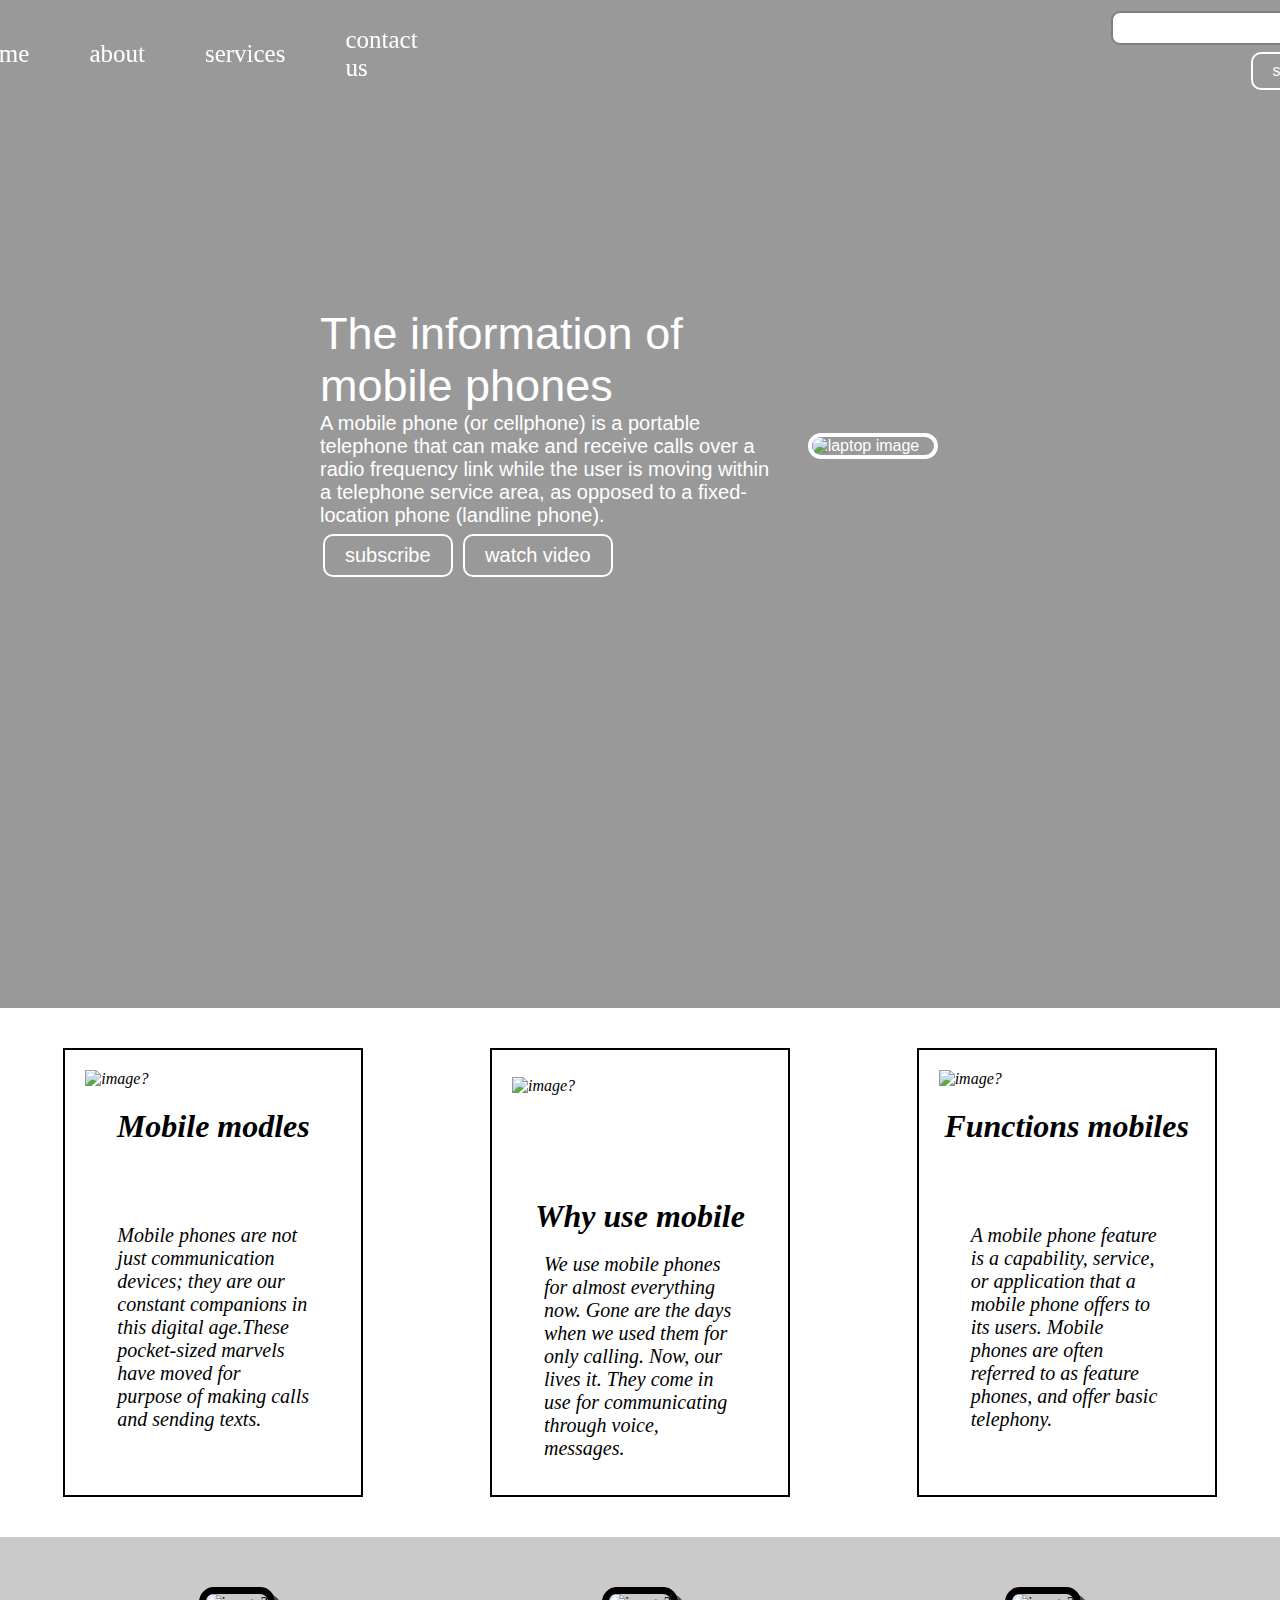
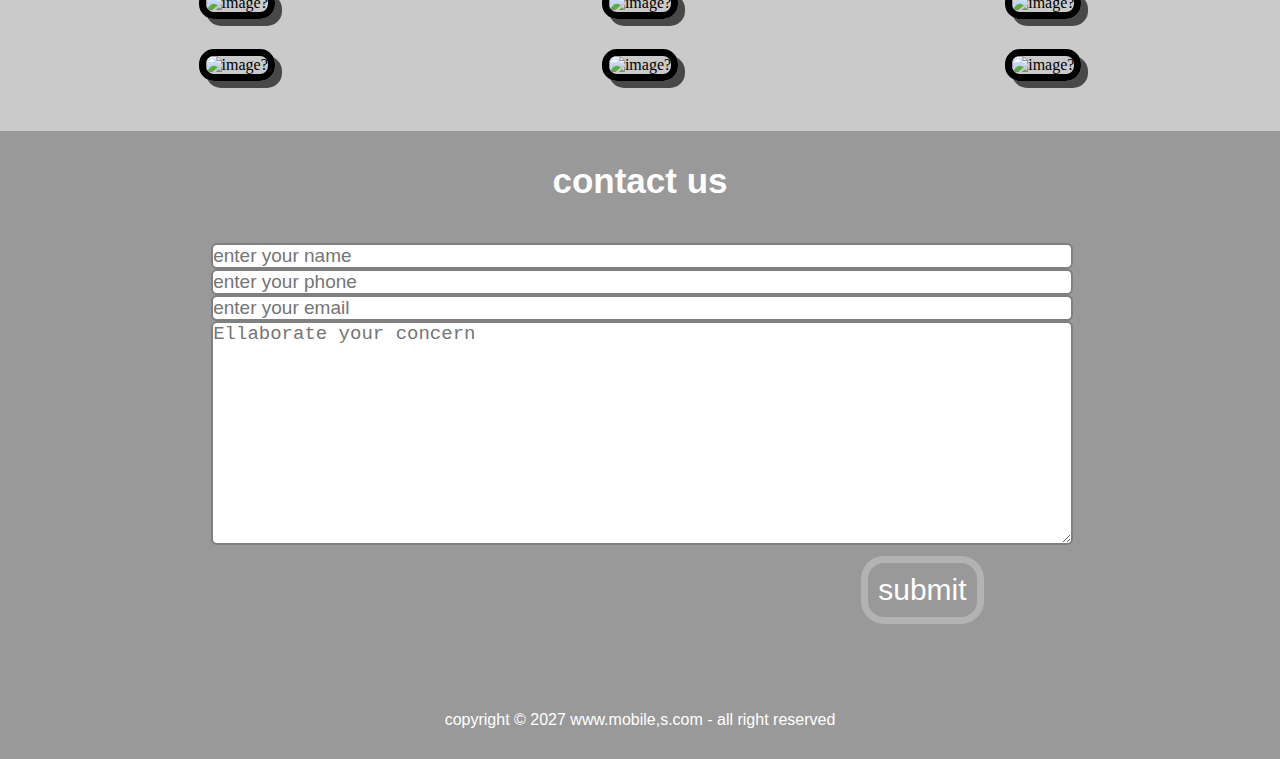
==== index.html @ 9f176a55 "Add files via upload" ====
<!DOCTYPE html>
<html lang="en">

<head>
    <meta charset="UTF-8">
    <meta name="viewport" content="width=device-width, initial-scale=1.0">
    <title>mobiles,phones</title>
    <link rel="stylesheet" href="style.css">
</head>

<body>
    <nav class="navbar background">
        <ul class="nav-list">
            <div class="logo"><img src="img/image1.jpg" alt="logo"></div>
            <li><a href="#home">home</a></li>
            <li><a href="#about">about</a></li>
            <li><a href="#services">services</a></li>
            <li><a href="#contact">contact us</a></li>
        </ul>
        <div class="right-nav">
            <input type="text" name="search" id="search">
            <button class="btn btn-sm">search</button>
        </div>
    </nav>
    <section class="background firstsection" id="home">
        <div class="box-main">
            <div class="firsthalf">
                <p class="text-big">The information of mobile phones </p>
                <p class="text-small">A mobile phone (or cellphone) is a portable telephone that can make and receive
                    calls over a radio frequency link while the user is moving within a telephone service area, as
                    opposed to a fixed-location phone (landline phone).</p>
                <div class="buttons">
                    <button class="btn">subscribe</button>
                    <button class="btn">watch video</button>
                </div>
            </div>
            <div class="secondhalf">
                <img src="img/image2.jpeg" alt="laptop image">
            </div>
        </div>
    </section>

    <div class="container" id="about">
        <div class="box box1">
            <img src="img/image4.jpeg" alt="image?">
            <h1>Mobile modles</h1>
            <p>Mobile phones are not just communication devices; they are our constant companions in this digital
                age.These pocket-sized marvels have moved for purpose of making calls and sending texts.</p>
        </div>

        <div class="box box2">
            <img src="img/image5.jpg" alt="image?">
            <h1>Why use mobile</h1>
            <p>We use mobile phones for almost everything now. Gone are the days when we used them for only calling.
                Now, our lives it. They come in use for communicating through voice, messages. </p>
        </div>
        <div class="box box3">
            <img src="img/image6.jpg" alt="image?">
            <h1>Functions mobiles</h1>
            <p>A mobile phone feature is a capability, service, or application that a mobile phone offers to its users.
                Mobile phones are often referred to as feature phones, and offer basic telephony.</p>
        </div>
    </div>
    <div class="gcontainer" id="services">
        <div><img class="image1" src="img/mobile1.jpeg" alt="image?"></div>
        <div><img class="image1" src="img/mobile2.jpeg" alt="image?"></div>
        <div><img class="image1" src="img/mobile3.jpeg" alt="image?"></div>
        <div><img class="image1" src="img/mobile4.jpeg" alt="image?"></div>
        <div><img class="image1" src="img/mobile5.jpeg" alt="image?"></div>
        <div><img class="image1" src="img/mobile6.jpeg" alt="image?"></div>
    </div>
    <section class="contact background1" id="contact">
        <h1 class="text-center">contact us</h1>
        <div class="form">
            <input class="form-input" type="text" name="name" id="name" placeholder="enter your name">
            <input class="form-input" type="text" name="phone" id="phone" placeholder="enter your phone">
            <input class="form-input" type="text" name="email" id="email" placeholder="enter your email">
            <textarea class="form-input" name="text" id="text" cols="30" rows="10"
                placeholder="Ellaborate your concern"></textarea>
            <button class="btn btn-sm btn-dark">submit</button>
        </div>
    </section>
    <footer class="background">
        <p class="text-footer">
            copyright &copy; 2027 www.mobile,s.com - all right reserved
        </p>
    </footer>
</body>

</html>
---- style.css ----
* {
    margin: 0;
    padding: 0;
}

html {
    scroll-behavior: smooth;
}

.logo {
    width: 20%;
    display: flex;
    justify-content: center;
    align-items: center;
}

.logo img {
    width: 50%;
    display: flex;
    align-items: center;
    border: 2px solid black;
    border-radius: 50px;
}

.navbar {
    display: flex;
    justify-content: center;
    align-items: center;
    position: sticky;
    top: 0%;
    cursor: pointer;
}

.nav-list {
    width: 70%;
    display: flex;
    align-items: center;
    list-style: none;
    margin-right: 50%;
}

.nav-list li {
    list-style: none;
    padding: 26px 30px;
    font-size: 25px;
}

.nav-list a {
    text-decoration: none;
    color: white;
}

.nav-list a:hover {
    color: gray;
}

.right-nav {
    padding: 0px 23px;
    width: 30%;
    text-align: right;
}

#search {
    padding: 5px;
    font-size: 17px;
    border: 2px solid gray;
    border-radius: 9px;
}

.background {
    background: rgba(0, 0, 0, 0.4) url(../img/image3.webp);
    background-size: cover;
    background-blend-mode: darken;
}

.firstsection {
    height: 100vh;
}

.box-main {
    height: 75%;
    display: flex;
    justify-content: center;
    align-items: center;
    color: white;
    font-family: Arial, Helvetica, sans-serif;
    max-width: 50%;
    margin: auto;
}

.firsthalf {
    width: 80%;
    display: flex;
    flex-direction: column;
    justify-content: center;
}

.secondhalf {
    width: 30%;
}

.secondhalf img {
    width: 70%;
    border: 4px solid white;
    border-radius: 150px;
    display: block;
    margin: auto;
}

.text-big {
    font-size: 45px;
}

.text-small {
    font-size: 20px;
}

.btn {
    padding: 8px 20px;
    margin: 7px 3px;
    border: 2px solid white;
    border-radius: 10px;
    background: none;
    color: white;
    cursor: pointer;
    font-size: 20px;
}

.btn-sm {
    padding: 6 10px;
    vertical-align: middle;
    font-size: 16px;
}

.btn-dark {
    border: 7px solid rgb(179, 179, 179);
    color: rgb(255, 255, 255);
    border-radius: 23px;
    align-items: center;
    display: flex;
    margin-left: 650px;
    padding: 10px;
    font-size: 30px;
}

.container {
    display: flex;
    justify-content: space-around;
    box-shadow: inset rgb(96, 96, 234);
}

.box {
    font-style: italic;
    font-weight: 2rem;
    box-shadow: inset black;

}

.box1 {
    border: 2px solid black;
    justify-content: center;
    display: flex;
    width: 20%;
    flex-direction: column;
    padding: 20px;
    margin: 40px;
    height: 45vh;
}

.box1 h1 {
    height: 8vh;
    text-align: center;
    padding-top: 20px;
}

.box1 p {
    width: 75%;
    justify-content: center;
    display: flex;
    align-content: center;
    margin: auto;
    padding: 15px;
    font-size: 20px;
}

.box1 img {
    width: 100%;
}

.box2 {
    border: 2px solid black;
    justify-content: center;
    display: flex;
    width: 20%;
    flex-direction: column;
    padding: 20px;
    margin: 40px;
    height: 45vh;
}

.box2 h1 {
    height: 8vh;
    text-align: center;
    padding-top: 20px;
}

.box2 p {
    width: 75%;
    justify-content: center;
    display: flex;
    align-content: center;
    margin: auto;
    padding: 15px;
    font-size: 20px;
}

.box2 img {
    height: 20vh;
    margin-top: 7px;
}

.box3 {
    border: 2px solid black;
    justify-content: center;
    display: flex;
    width: 20%;
    flex-direction: column;
    padding: 20px;
    margin: 40px;
    height: 45vh;
}

.box3 h1 {
    height: 8vh;
    text-align: center;
    padding-top: 20px;
}

.box3 p {
    width: 75%;
    justify-content: center;
    display: flex;
    align-content: center;
    margin: auto;
    padding: 15px;
    font-size: 20px;
}

.gcontainer {
    display: grid;
    justify-content: space-around;
    grid-template-columns: auto auto auto;
    gap: 30px;
    ;
    background-color: #cacaca;
    padding: 50px;

}

.image1 {
    height: 250px;
    width: 300px;
    border: 7px solid black;
    box-shadow: 7px 7px rgb(72, 72, 72);
    border-radius: 15px;
}

.contact {
    background-color: rgb(153, 149, 144);
    height: 550px;
}

.background1 {
    background: rgba(0, 0, 0, 0.4) url(../img/image7.jpg);
    background-size: cover;
    background-blend-mode: darken;
}

.text-center {
    text-align: center;
    padding-top: 30px;
    font-family: Arial, Helvetica, sans-serif;
    font-size: 35px;
    color: white;
}

.form {
    max-width: 67%;
    margin: 42px auto;
    color: rgba(132, 132, 132, 0.784);
}

.form-input {
    margin: 14px, 0;
    padding: 5px, 3px;
    width: 100%;
    font-size: 19px;
    border: 2px solid gray;
    border-radius: 6px;
    color: rgb(149, 146, 146);

}

.text-footer {
    text-align: center;
    padding: 30px 0;
    font-family: Arial, Helvetica, sans-serif;
    display: flex;
    justify-content: center;
    color: white;
}
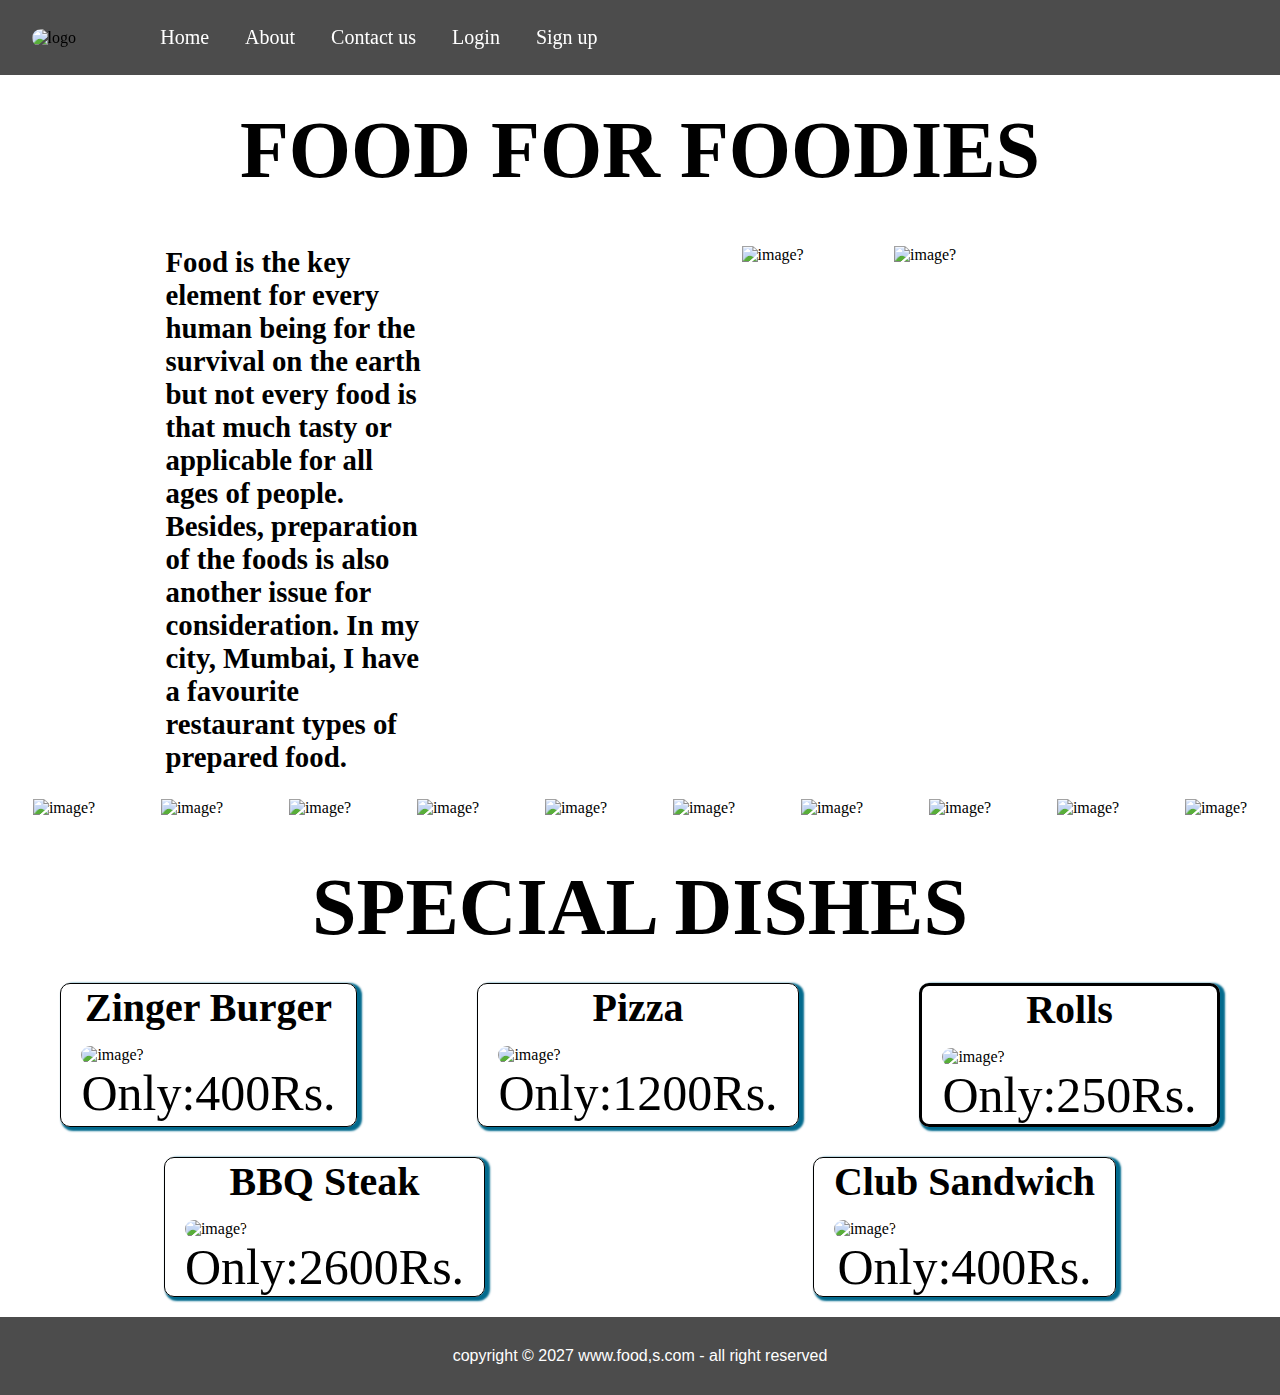
==== commit d88573a7: "Add files via upload" ====
--- a/index.html
+++ b/index.html
@@ -1,88 +1,91 @@
 <!DOCTYPE html>
 <html lang="en">
-
 <head>
     <meta charset="UTF-8">
     <meta name="viewport" content="width=device-width, initial-scale=1.0">
-    <title>mobiles,phones</title>
+    <title>food restuRANT</title>
     <link rel="stylesheet" href="style.css">
+    <link rel="stylesheet" href="contact.html">
+    <link rel="stylesheet" href="login.html">
+    <link rel="stylesheet" href="signup.html">
 </head>
+<body>
 
-<body>
     <nav class="navbar background">
+        <div class="logo"><img src="img/logo image.jpg" alt="logo"></div>
         <ul class="nav-list">
-            <div class="logo"><img src="img/image1.jpg" alt="logo"></div>
-            <li><a href="#home">home</a></li>
-            <li><a href="#about">about</a></li>
-            <li><a href="#services">services</a></li>
-            <li><a href="#contact">contact us</a></li>
+            <li><a href="#home">Home</a></li>
+            <li><a href="#About">About</a></li>
+            <li><a href="contact.html">Contact us</a></li>
+            <li><a href="login.html">Login</a></li>
+            <li><a href="signup.html">Sign up</a></li>
         </ul>
-        <div class="right-nav">
-            <input type="text" name="search" id="search">
-            <button class="btn btn-sm">search</button>
+
+    </nav>
+    <div class="heading">
+        <h1>Food for foodies</h1>
+    </div>
+    <div class="container" id="home">
+        <div class="home">
+            <p>Food is the key element for every human being for the survival on the earth but not every food is that
+                much
+                tasty or applicable for all ages of people. Besides, preparation of the foods is also another issue for
+                consideration. In my city, Mumbai, I have a favourite restaurant  types of prepared
+                food.</p>
         </div>
-    </nav>
-    <section class="background firstsection" id="home">
-        <div class="box-main">
-            <div class="firsthalf">
-                <p class="text-big">The information of mobile phones </p>
-                <p class="text-small">A mobile phone (or cellphone) is a portable telephone that can make and receive
-                    calls over a radio frequency link while the user is moving within a telephone service area, as
-                    opposed to a fixed-location phone (landline phone).</p>
-                <div class="buttons">
-                    <button class="btn">subscribe</button>
-                    <button class="btn">watch video</button>
-                </div>
-            </div>
-            <div class="secondhalf">
-                <img src="img/image2.jpeg" alt="laptop image">
-            </div>
-        </div>
-    </section>
-
-    <div class="container" id="about">
-        <div class="box box1">
-            <img src="img/image4.jpeg" alt="image?">
-            <h1>Mobile modles</h1>
-            <p>Mobile phones are not just communication devices; they are our constant companions in this digital
-                age.These pocket-sized marvels have moved for purpose of making calls and sending texts.</p>
-        </div>
-
-        <div class="box box2">
-            <img src="img/image5.jpg" alt="image?">
-            <h1>Why use mobile</h1>
-            <p>We use mobile phones for almost everything now. Gone are the days when we used them for only calling.
-                Now, our lives it. They come in use for communicating through voice, messages. </p>
-        </div>
-        <div class="box box3">
-            <img src="img/image6.jpg" alt="image?">
-            <h1>Functions mobiles</h1>
-            <p>A mobile phone feature is a capability, service, or application that a mobile phone offers to its users.
-                Mobile phones are often referred to as feature phones, and offer basic telephony.</p>
+        <div class="image" id="home">
+            <img src="img/image1.jpg" alt="image?">
+            <img src="img/image 2.jpg" alt="image?">
         </div>
     </div>
-    <div class="gcontainer" id="services">
-        <div><img class="image1" src="img/mobile1.jpeg" alt="image?"></div>
-        <div><img class="image1" src="img/mobile2.jpeg" alt="image?"></div>
-        <div><img class="image1" src="img/mobile3.jpeg" alt="image?"></div>
-        <div><img class="image1" src="img/mobile4.jpeg" alt="image?"></div>
-        <div><img class="image1" src="img/mobile5.jpeg" alt="image?"></div>
-        <div><img class="image1" src="img/mobile6.jpeg" alt="image?"></div>
+    <div class="grid" id="Home">
+        <img src="img/image3.webp" alt="image?">
+        <img src="img/image 4.jpg" alt="image?">
+        <img src="img/image 5.webp" alt="image?">
+        <img src="img/image 6.webp" alt="image?">
+        <img src="img/image 7.jpg" alt="image?">
+        <img src="img/image 8.jpg" alt="image?">
+        <img src="img/image 9.jpg" alt="image?">
+        <img src="img/image 10.jpg" alt="image?">
+        <img src="img/image 11.jpg" alt="image?">
+        <img src="img/image 12.jpg" alt="image?">
     </div>
-    <section class="contact background1" id="contact">
-        <h1 class="text-center">contact us</h1>
-        <div class="form">
-            <input class="form-input" type="text" name="name" id="name" placeholder="enter your name">
-            <input class="form-input" type="text" name="phone" id="phone" placeholder="enter your phone">
-            <input class="form-input" type="text" name="email" id="email" placeholder="enter your email">
-            <textarea class="form-input" name="text" id="text" cols="30" rows="10"
-                placeholder="Ellaborate your concern"></textarea>
-            <button class="btn btn-sm btn-dark">submit</button>
+    <div class="heading2" id="About">
+        <h1>special dishes</h1>
+    </div>
+    <div class="flexcontainer" id="About">
+        <div class="card1">
+            <h1>Zinger Burger</h1>
+            <img src="img/image burger.jpg" alt="image?">
+            <p>Only:400Rs.</p>
         </div>
-    </section>
+        <div class="card2">
+            <h1>Pizza</h1>
+            <img src="img/image pizza.jpg" alt="image?">
+            <p>Only:1200Rs.</p>
+        </div>
+        <div class="card3">
+            <h1>Rolls</h1>
+            <img src="img/image rolls.jpg" alt="image?">
+            <p>Only:250Rs.</p>
+        </div>
+    </div>
+
+    <div class="container1" id="About">
+        <div class="card4">
+            <h1>BBQ Steak</h1>
+            <img src="img/image BBQ.jpg" alt="image?">
+            <p>Only:2600Rs.</p>
+        </div>
+        <div class="card5">
+            <h1>Club Sandwich</h1>
+            <img src="img/image sandwich.jpg" alt="image?">
+            <p>Only:400Rs.</p>
+        </div>
+    </div>
     <footer class="background">
         <p class="text-footer">
-            copyright &copy; 2027 www.mobile,s.com - all right reserved
+            copyright &copy; 2027 www.food,s.com - all right reserved
         </p>
     </footer>
 </body>
--- a/style.css
+++ b/style.css
@@ -6,6 +6,11 @@
 html {
     scroll-behavior: smooth;
 }
+#login{
+    display: flex;
+    justify-content: end;
+    align-items: end;
+}
 
 .logo {
     width: 20%;
@@ -15,19 +20,21 @@
 }
 
 .logo img {
-    width: 50%;
-    display: flex;
-    align-items: center;
-    border: 2px solid black;
+    display: flex;
+    justify-content: center;
+    align-items: center;
+    width: 79px;
     border-radius: 50px;
+    /* padding-right: 200px; */
+    border: 2px red;
 }
 
 .navbar {
+    top: 0%;
     display: flex;
     justify-content: center;
     align-items: center;
     position: sticky;
-    top: 0%;
     cursor: pointer;
 }
 
@@ -35,14 +42,14 @@
     width: 70%;
     display: flex;
     align-items: center;
+    margin-right: 50%;
     list-style: none;
-    margin-right: 50%;
 }
 
 .nav-list li {
     list-style: none;
-    padding: 26px 30px;
-    font-size: 25px;
+    padding: 26px 18px;
+    font-size: 20px;
 }
 
 .nav-list a {
@@ -51,256 +58,232 @@
 }
 
 .nav-list a:hover {
-    color: gray;
-}
-
-.right-nav {
-    padding: 0px 23px;
-    width: 30%;
-    text-align: right;
-}
-
-#search {
-    padding: 5px;
-    font-size: 17px;
-    border: 2px solid gray;
-    border-radius: 9px;
+    color: grey;
 }
 
 .background {
-    background: rgba(0, 0, 0, 0.4) url(../img/image3.webp);
+    background: rgba(0, 0, 0, 0.7) url('../img/image1.jpg');
     background-size: cover;
     background-blend-mode: darken;
 }
 
-.firstsection {
-    height: 100vh;
-}
-
-.box-main {
-    height: 75%;
-    display: flex;
-    justify-content: center;
-    align-items: center;
-    color: white;
-    font-family: Arial, Helvetica, sans-serif;
-    max-width: 50%;
-    margin: auto;
-}
-
-.firsthalf {
-    width: 80%;
-    display: flex;
-    flex-direction: column;
-    justify-content: center;
-}
-
-.secondhalf {
-    width: 30%;
-}
-
-.secondhalf img {
-    width: 70%;
-    border: 4px solid white;
-    border-radius: 150px;
-    display: block;
-    margin: auto;
-}
-
-.text-big {
-    font-size: 45px;
-}
-
-.text-small {
-    font-size: 20px;
-}
-
-.btn {
-    padding: 8px 20px;
-    margin: 7px 3px;
-    border: 2px solid white;
-    border-radius: 10px;
-    background: none;
-    color: white;
-    cursor: pointer;
-    font-size: 20px;
-}
-
-.btn-sm {
-    padding: 6 10px;
-    vertical-align: middle;
-    font-size: 16px;
-}
-
-.btn-dark {
-    border: 7px solid rgb(179, 179, 179);
-    color: rgb(255, 255, 255);
-    border-radius: 23px;
-    align-items: center;
-    display: flex;
-    margin-left: 650px;
-    padding: 10px;
-    font-size: 30px;
+.heading h1 {
+    align-items: center;
+    display: flex;
+    justify-content: center;
+    font-size: 80px;
+    margin-top: 30px;
+    text-transform: uppercase;
+
 }
 
 .container {
-    display: flex;
-    justify-content: space-around;
-    box-shadow: inset rgb(96, 96, 234);
-}
-
-.box {
-    font-style: italic;
-    font-weight: 2rem;
-    box-shadow: inset black;
-
-}
-
-.box1 {
-    border: 2px solid black;
-    justify-content: center;
-    display: flex;
-    width: 20%;
-    flex-direction: column;
-    padding: 20px;
-    margin: 40px;
-    height: 45vh;
-}
-
-.box1 h1 {
-    height: 8vh;
-    text-align: center;
-    padding-top: 20px;
-}
-
-.box1 p {
-    width: 75%;
-    justify-content: center;
-    display: flex;
-    align-content: center;
-    margin: auto;
-    padding: 15px;
-    font-size: 20px;
-}
-
-.box1 img {
-    width: 100%;
-}
-
-.box2 {
-    border: 2px solid black;
-    justify-content: center;
-    display: flex;
-    width: 20%;
-    flex-direction: column;
-    padding: 20px;
-    margin: 40px;
-    height: 45vh;
-}
-
-.box2 h1 {
-    height: 8vh;
-    text-align: center;
-    padding-top: 20px;
-}
-
-.box2 p {
-    width: 75%;
-    justify-content: center;
-    display: flex;
-    align-content: center;
-    margin: auto;
-    padding: 15px;
-    font-size: 20px;
-}
-
-.box2 img {
-    height: 20vh;
-    margin-top: 7px;
-}
-
-.box3 {
-    border: 2px solid black;
-    justify-content: center;
-    display: flex;
-    width: 20%;
-    flex-direction: column;
-    padding: 20px;
-    margin: 40px;
-    height: 45vh;
-}
-
-.box3 h1 {
-    height: 8vh;
-    text-align: center;
-    padding-top: 20px;
-}
-
-.box3 p {
-    width: 75%;
-    justify-content: center;
-    display: flex;
-    align-content: center;
-    margin: auto;
-    padding: 15px;
-    font-size: 20px;
-}
-
-.gcontainer {
-    display: grid;
-    justify-content: space-around;
-    grid-template-columns: auto auto auto;
-    gap: 30px;
-    ;
-    background-color: #cacaca;
-    padding: 50px;
-
-}
-
-.image1 {
-    height: 250px;
-    width: 300px;
-    border: 7px solid black;
-    box-shadow: 7px 7px rgb(72, 72, 72);
-    border-radius: 15px;
-}
-
-.contact {
-    background-color: rgb(153, 149, 144);
-    height: 550px;
-}
-
-.background1 {
-    background: rgba(0, 0, 0, 0.4) url(../img/image7.jpg);
-    background-size: cover;
-    background-blend-mode: darken;
-}
-
-.text-center {
-    text-align: center;
+    margin-top: 50px;
+    display: flex;
+    justify-content: space-around;
+    margin-right: 10%;
+}
+
+.home {
+    width: 23%;
+    padding: 0 20px;
+}
+
+.home p {
+    font-size: 1.8rem;
+    font-weight: bold;
+}
+
+.image {
+    width: 23%;
+    display: flex;
+    justify-content: space-around;
+    gap: 40px;
+}
+
+.image img {
+    width: 400px;
+    height: 58vh;
+}
+
+.grid {
+    display: flex;
+    flex-wrap: wrap;
+    justify-content: space-around;
+
+}
+
+.grid img {
+    margin-bottom: 15px;
+    margin-top: 25px;
+}
+
+.heading2 h1 {
+    align-items: center;
+    display: flex;
+    justify-content: center;
+    font-size: 80px;
+    margin-top: 30px;
+    text-transform: uppercase;
+}
+
+.flexcontainer {
+    display: flex;
+    justify-content: space-around;
     padding-top: 30px;
-    font-family: Arial, Helvetica, sans-serif;
-    font-size: 35px;
-    color: white;
-}
-
-.form {
-    max-width: 67%;
-    margin: 42px auto;
-    color: rgba(132, 132, 132, 0.784);
-}
-
-.form-input {
-    margin: 14px, 0;
-    padding: 5px, 3px;
-    width: 100%;
-    font-size: 19px;
-    border: 2px solid gray;
-    border-radius: 6px;
-    color: rgb(149, 146, 146);
-
-}
-
+}
+
+.card1 {
+    border: 1px solid black;
+    padding: 0px 20px;
+    border-radius: 10px;
+    box-shadow: 3px 2px 2px 2px rgb(2, 106, 141);
+}
+
+.card1 h1 {
+    align-items: center;
+    font-weight: bold;
+    display: flex;
+    justify-content: center;
+    padding-bottom: 15px;
+    font-size: 2.5rem;
+}
+
+.card1 img {
+    width: 350px;
+    height: 350px;
+    border-radius: 15px;
+}
+
+.card1 p {
+    display: flex;
+    align-items: center;
+    justify-content: center;
+    font-size: 50px;
+}
+
+.card2 {
+    border: 1px solid black;
+    padding: 0px 20px;
+    border-radius: 10px;
+    box-shadow: 3px 2px 2px 2px rgb(2, 106, 141);
+}
+
+.card2 h1 {
+    align-items: center;
+    font-weight: bold;
+    display: flex;
+    justify-content: center;
+    padding-bottom: 15px;
+    font-size: 2.5rem;
+}
+
+.card2 img {
+    width: 350px;
+    height: 350px;
+    border-radius: 15px;
+}
+
+.card2 p {
+    display: flex;
+    align-items: center;
+    justify-content: center;
+    font-size: 50px;
+}
+
+.card3 {
+    border: 3px solid black;
+    padding: 0px 20px;
+    border-radius: 10px;
+    box-shadow: 3px 2px 2px 2px rgb(2, 106, 141);
+}
+
+.card3 h1 {
+    align-items: center;
+    font-weight: bold;
+    display: flex;
+    justify-content: center;
+    padding-bottom: 15px;
+    font-size: 2.5rem;
+}
+
+.card3 img {
+    width: 350px;
+    height: 350px;
+    border-radius: 15px;
+}
+
+.card3 p {
+    display: flex;
+    align-items: center;
+    justify-content: center;
+    font-size: 50px;
+}
+
+.container1 {
+    display: flex;
+    justify-content: space-around;
+    padding-top: 30px;
+    margin-bottom: 20px;
+}
+
+.card4 {
+    border: 1px solid black;
+    padding: 0px 20px;
+    border-radius: 10px;
+    box-shadow: 3px 2px 2px 2px rgb(2, 106, 141);
+}
+
+.card4 h1 {
+    align-items: center;
+    font-weight: bold;
+    display: flex;
+    justify-content: center;
+    padding-bottom: 15px;
+    font-size: 2.5rem;
+}
+
+.card4 img {
+    width: 350px;
+    height: 350px;
+    border-radius: 15px;
+}
+
+.card4 p {
+    display: flex;
+    align-items: center;
+    justify-content: center;
+    font-size: 50px;
+}
+
+.card5 {
+    border: 1px solid black;
+    padding: 0px 20px;
+    border-radius: 10px;  
+    box-shadow: 3px 2px 2px 2px rgb(2, 106, 141);
+}
+
+.card5 h1 {
+    align-items: center;
+    font-weight: bold;
+    display: flex;
+    justify-content: center;
+    padding-bottom: 15px;
+    font-size: 2.5rem;
+}
+
+.card5 img {
+    width: 350px;
+    height: 350px;
+    border-radius: 15px;
+}
+
+.card5 p {
+    display: flex;
+    align-items: center;
+    justify-content: center;
+    font-size: 50px;
+}
 .text-footer {
     text-align: center;
     padding: 30px 0;
